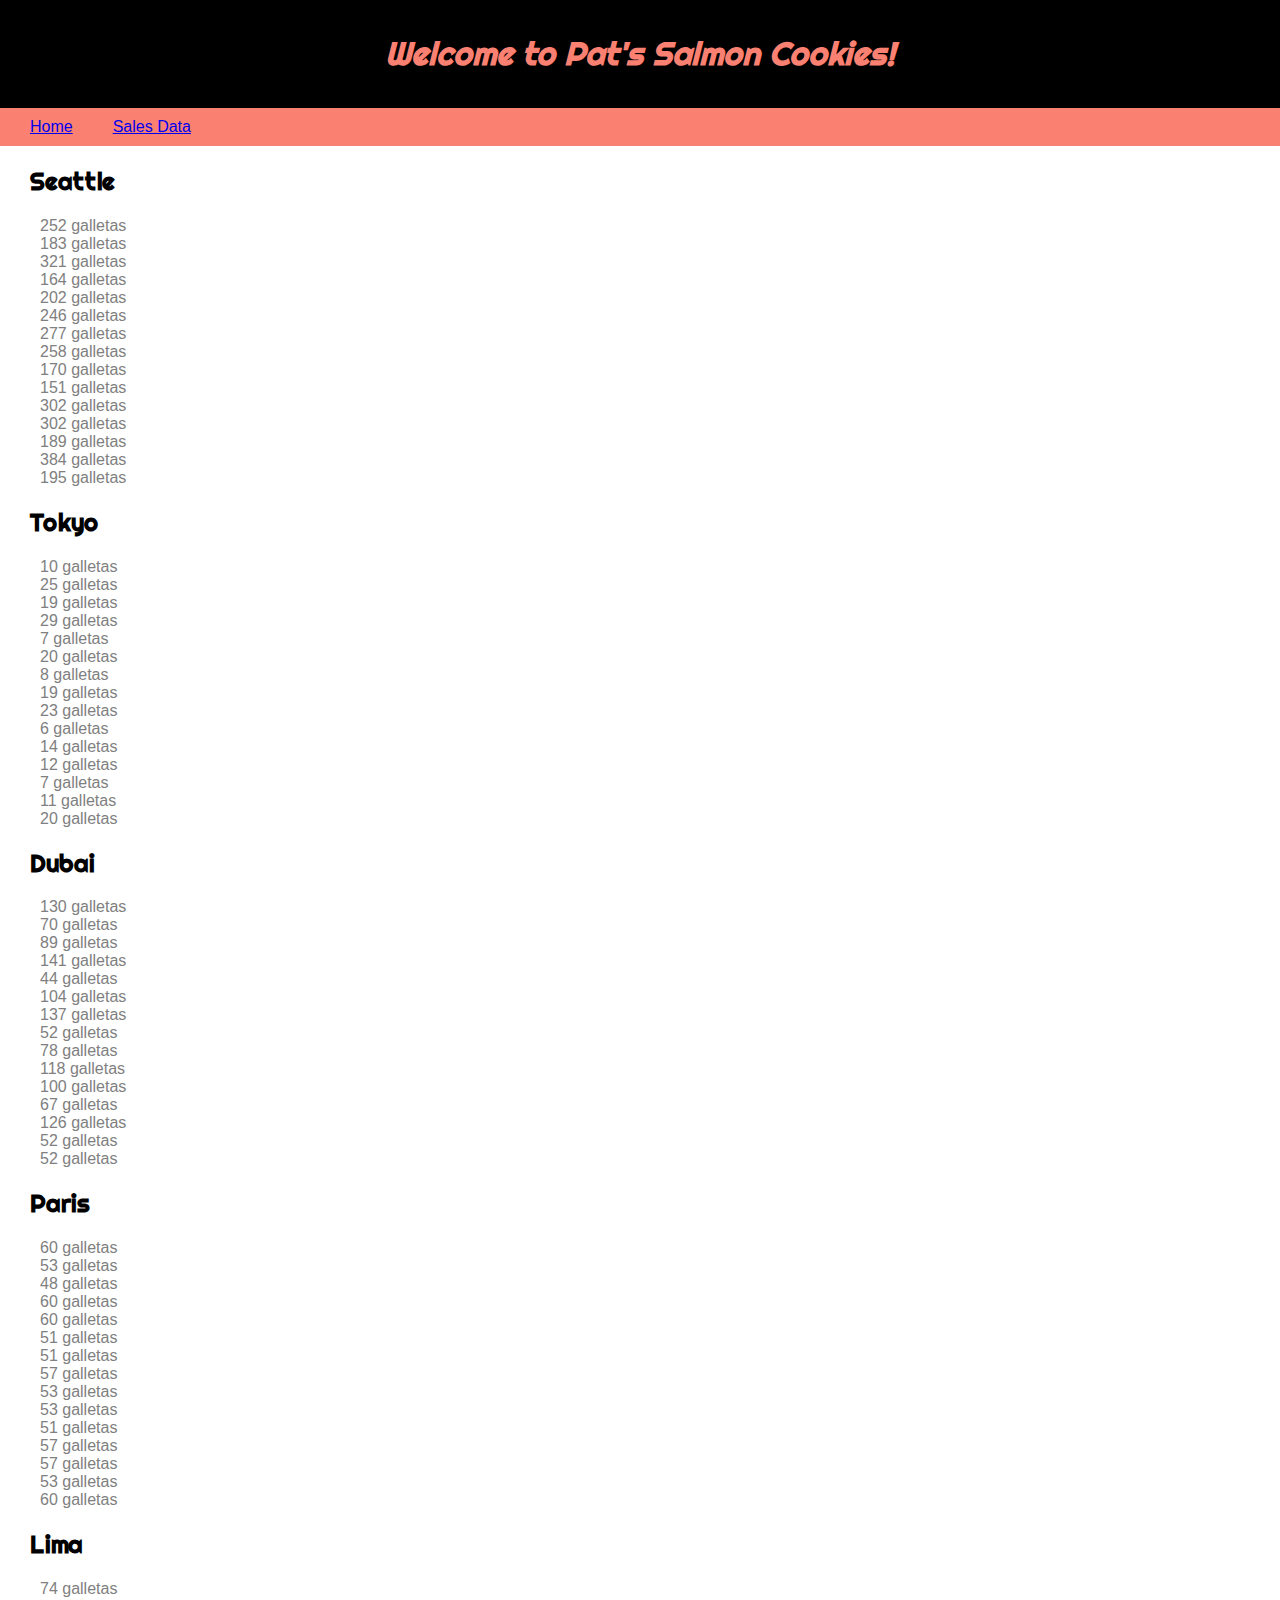
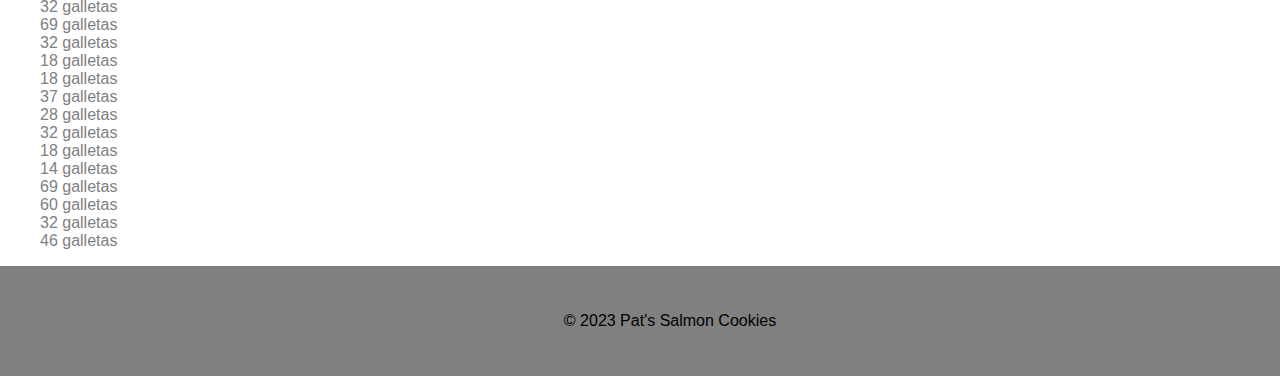
==== sales.html @ 15a654cf "desarrollo del laboratorio 06 primeros pasos" ====
<!DOCTYPE html>
<html lang="en">
<head>
    <meta charset="UTF-8">
    <meta name="viewport" content="width=device-width, initial-scale=1.0">
    <title>Sales Page</title>
    <link rel="stylesheet" href="CSS/styles.css">
    <link rel="preconnect" href="https://fonts.googleapis.com">
    <link rel="preconnect" href="https://fonts.gstatic.com" crossorigin>
    <link href="https://fonts.googleapis.com/css2?family=Righteous&display=swap" rel="stylesheet">
</head>
<body>
    <header>
        <h1 class="encabezado">Welcome to Pat's Salmon Cookies!</h1>
        <nav class="navbar">
            <ul>
                <li><a href="index.html">Home</a></li>
                <li><a href="sales.html">Sales Data</a></li>   
            </ul>
        </nav>
    <main>

    </main>
    <footer >
        <p>&copy; 2023 Pat's Salmon Cookies</p>
    </footer>
    <script src="JS/app.js"></script>
</body>
</html>
---- CSS/styles.css ----
html, body {
    margin: 0;
    padding: 0;
    height: 100%;
}
h1 {
    background-color: black;
    color: salmon;
    font-family: "Righteous", sans-serif;
    font-style: italic;
    padding: 30px;
    margin: 0; 
    text-align: center; 
    line-height: 1.5;    
}
nav.navbar {
    background-color: salmon; 
    width: 100%;
    padding: 10px;
}

nav.navbar ul {
    list-style-type: none; 
    padding: 0;
    margin: 0;
    display: flex; 
}

 nav.navbar ul li {
    display: inline; 
    margin: 0 20px; 
    font-family: Arial, Helvetica, sans-serif;
}

section img {
    padding: 40px;
    display: block;
    margin: 0 auto;
}

hr {
    height: 1px;
    background-color: black;
}
section.location {
    padding-top: 20px;
    padding-bottom: 150px;
}

section.location h2 {
    font-family: "Righteous", sans-serif;
    font-style: bold;
    color: black
}

section.location p {
    font-family: Georgia, 'Times New Roman', Times, serif;
    padding-left: 30px;

}

footer {
    font-family: Arial, Helvetica, sans-serif;
    background-color: gray;
    padding: 30px;
    margin: 0;
    width: 100%;
    text-align: center;
}

section h2 {
    font-family: "Righteous", sans-serif;
    font-style: bold;
    color: black;
    padding-left: 30px;
}

section ul {
    list-style-type: none;
    font-family: Arial, Helvetica, sans-serif;
    color: gray
}
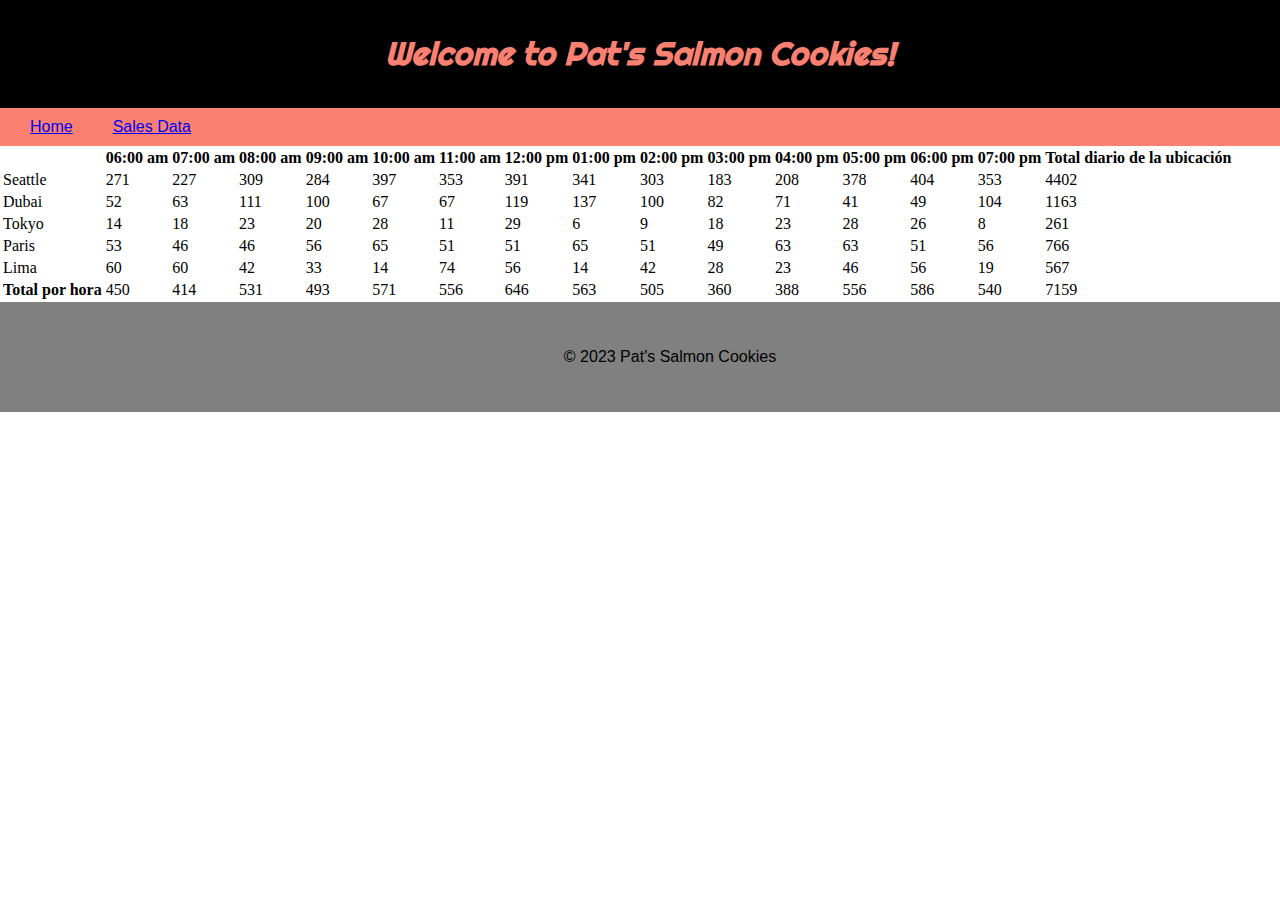
==== commit 4e909ad2: "se modifico el archivo de js" ====
--- a/sales.html
+++ b/sales.html
@@ -3,7 +3,7 @@
 <head>
     <meta charset="UTF-8">
     <meta name="viewport" content="width=device-width, initial-scale=1.0">
-    <title>Sales Page</title>
+    <title>Pat's Salmon Cookies | Sales Data</title>
     <link rel="stylesheet" href="CSS/styles.css">
     <link rel="preconnect" href="https://fonts.googleapis.com">
     <link rel="preconnect" href="https://fonts.gstatic.com" crossorigin>
@@ -18,8 +18,35 @@
                 <li><a href="sales.html">Sales Data</a></li>   
             </ul>
         </nav>
-    <main>
+    <main class="tabla">
+        <table>
+            <thead>
+                <tr>
+                    <th></th>
+                    <th>06:00 am</th>
+                    <th>07:00 am</th>
+                    <th>08:00 am</th>
+                    <th>09:00 am</th>
+                    <th>10:00 am</th>
+                    <th>11:00 am</th>
+                    <th>12:00 pm</th>
+                    <th>01:00 pm</th>
+                    <th>02:00 pm</th>
+                    <th>03:00 pm</th>
+                    <th>04:00 pm</th>
+                    <th>05:00 pm</th>
+                    <th>06:00 pm</th>
+                    <th>07:00 pm</th>
+                    <th>Total diario de la ubicación</th>
+                </tr>
+            </thead>
+            <tbody id="sales">
+                
+            </tbody>
+            <tfoot id="resumen">
 
+            </tfoot>
+        </table>
     </main>
     <footer >
         <p>&copy; 2023 Pat's Salmon Cookies</p>
--- a/CSS/styles.css
+++ b/CSS/styles.css
@@ -80,3 +80,4 @@
     font-family: Arial, Helvetica, sans-serif;
     color: gray
 }
+
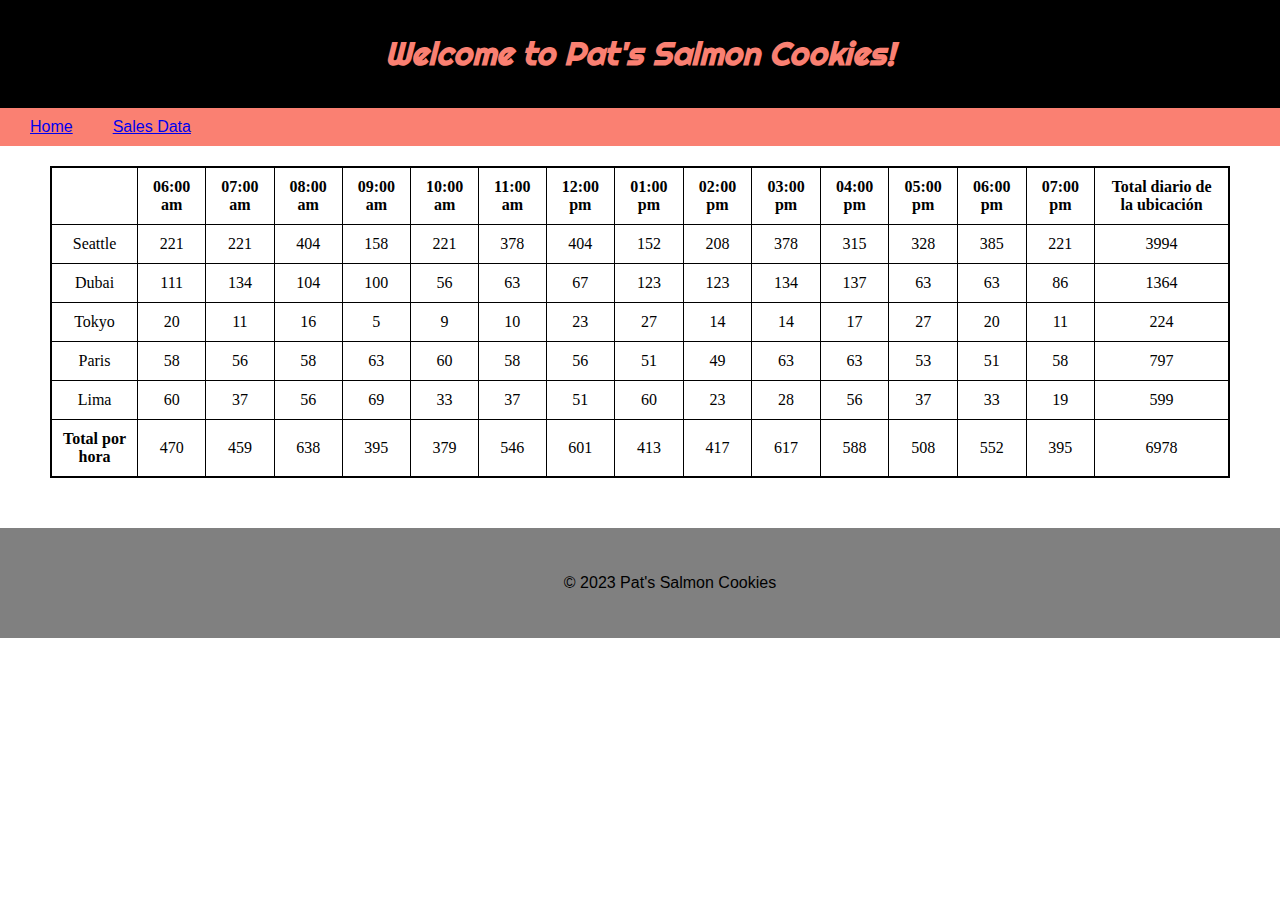
==== commit 3f5c1a6b: "se modifico el css para poder obtener la tabla" ====
--- a/sales.html
+++ b/sales.html
@@ -48,7 +48,7 @@
             </tfoot>
         </table>
     </main>
-    <footer >
+    <footer>
         <p>&copy; 2023 Pat's Salmon Cookies</p>
     </footer>
     <script src="JS/app.js"></script>
--- a/CSS/styles.css
+++ b/CSS/styles.css
@@ -81,3 +81,24 @@
     color: gray
 }
 
+main.tabla{
+    flex: 1;
+    padding: 50px;
+    padding-top: 20px;
+}
+table {
+    width: 100%;
+    border-collapse: collapse;
+    border: 2px solid black;
+}
+
+th, td {
+    border: 1px solid black;
+    padding: 10px;
+    text-align: center;
+    vertical-align: middle;
+}
+
+th {
+    font-weight: bold;
+}
